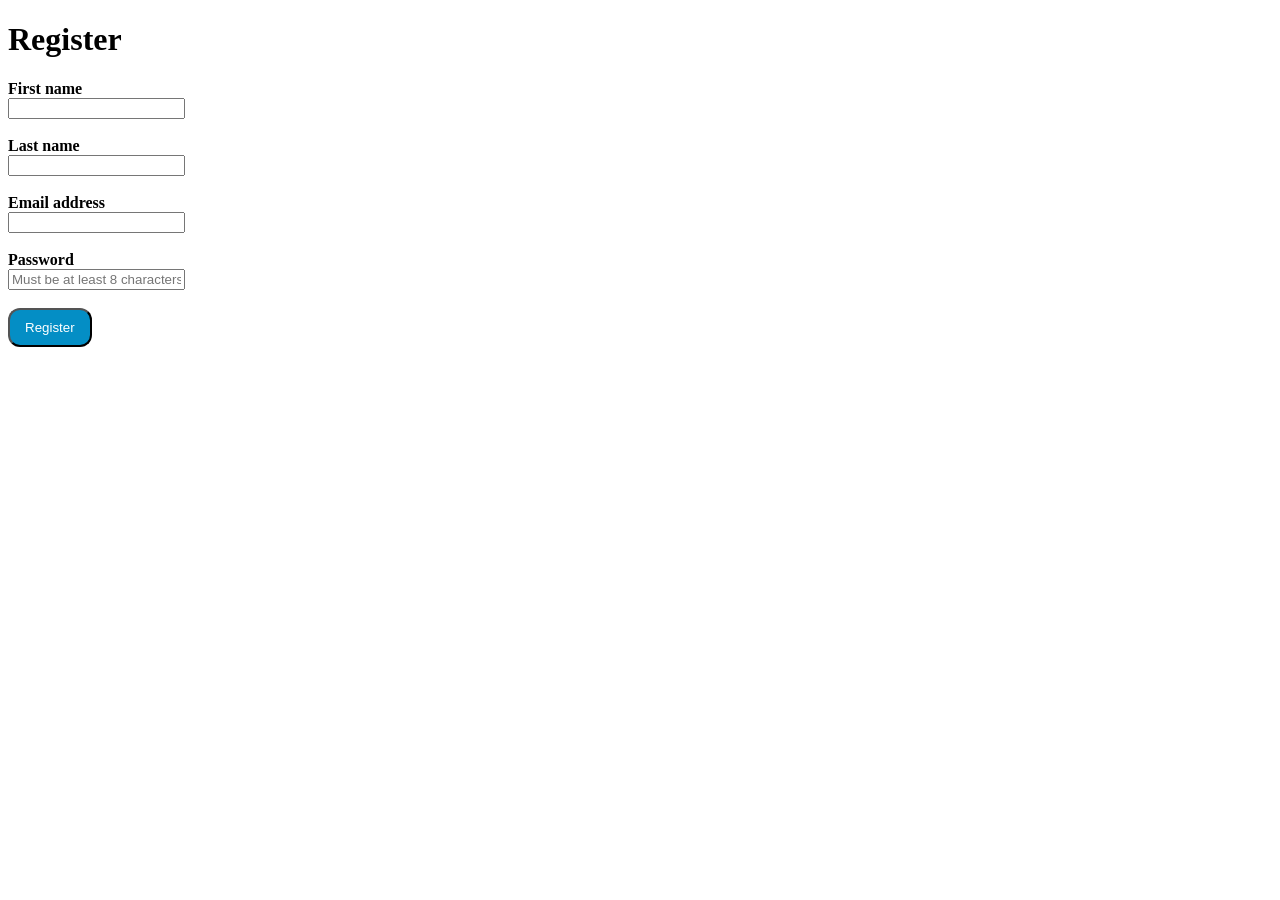
==== HTMLTask001/index2.html @ 426c320d "13.11.25 task v2" ====
<!DOCTYPE html>
<html lang="en">
<head>
    <meta charset="UTF-8">
    <meta name="viewport" content="width=device-width, initial-scale=1.0">
    <title>FirstSite</title>
</head>
<body>
    <h1>Register</h1>
    <label for=""><b>First name</b></label> <br> 
    <input type="text"> <br> <br>
    <label for=""><b>Last name</b></label> <br>
    <input type="text"> <br> <br>
    <label for=""><b>Email address</b></label> <br>
    <input type="email">  <br> <br>
    <label for=""><b>Password</b></label> <br>
    <input type="text" placeholder="Must be at least 8 characters"> <br> <br>
    <input type="button" value="Register" style="background-color: rgb(4, 142, 197); border-radius: 12px ; color: white; padding-bottom: 10px; padding-top: 10px;padding-left: 15px;padding-right: 15px;">


</body>
</html>
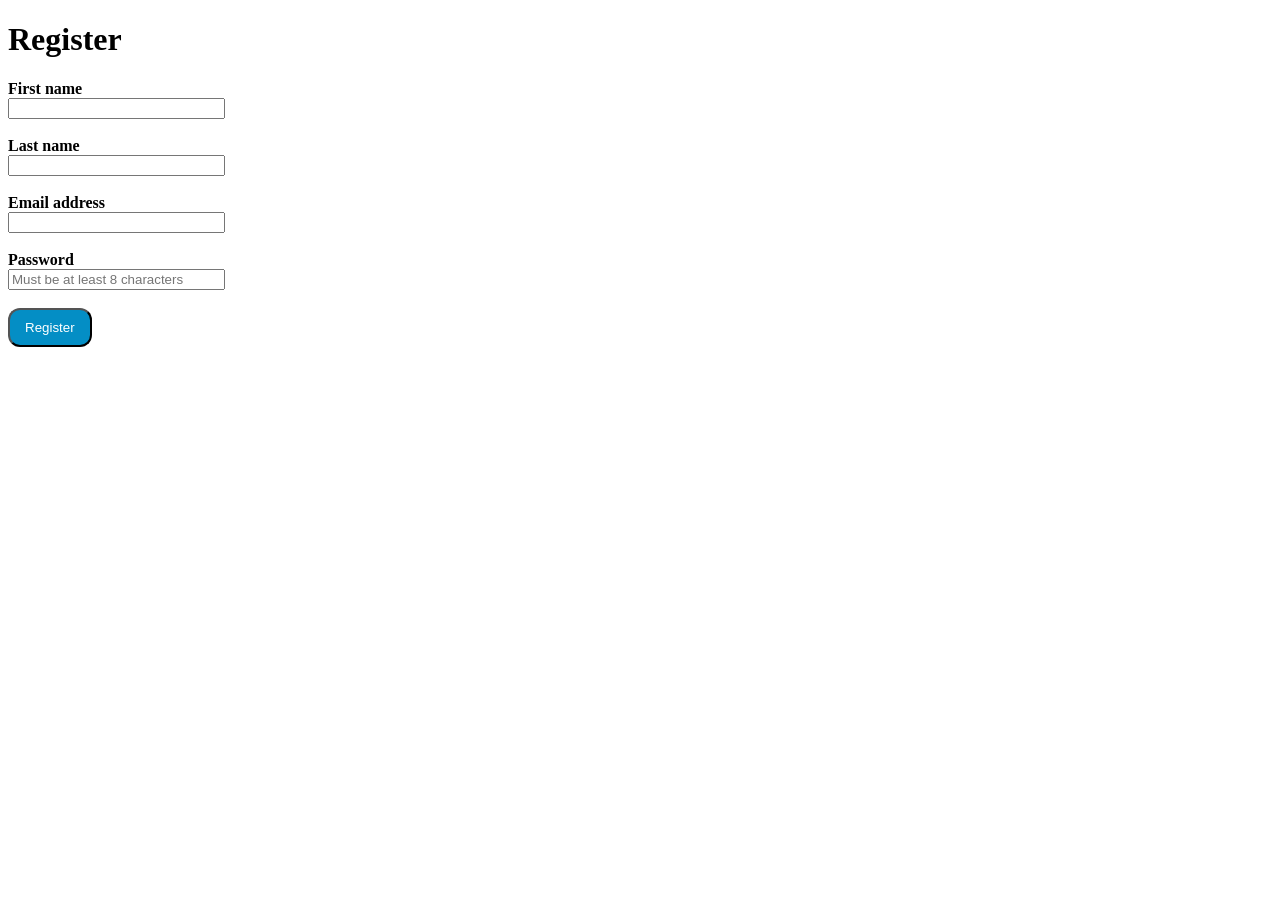
==== commit 61dc5545: "14.11.25 task # Conflicts: #	HTMLTask001/index2.html" ====
--- a/HTMLTask001/index2.html
+++ b/HTMLTask001/index2.html
@@ -2,21 +2,21 @@
 <html lang="en">
 <head>
     <meta charset="UTF-8">
-    <meta name="viewport" content="width=device-width, initial-scale=1.0">
-    <title>FirstSite</title>
+    <title>FormSite</title>
 </head>
 <body>
-    <h1>Register</h1>
-    <label for=""><b>First name</b></label> <br> 
-    <input type="text"> <br> <br>
-    <label for=""><b>Last name</b></label> <br>
-    <input type="text"> <br> <br>
-    <label for=""><b>Email address</b></label> <br>
-    <input type="email">  <br> <br>
-    <label for=""><b>Password</b></label> <br>
-    <input type="text" placeholder="Must be at least 8 characters"> <br> <br>
-    <input type="button" value="Register" style="background-color: rgb(4, 142, 197); border-radius: 12px ; color: white; padding-bottom: 10px; padding-top: 10px;padding-left: 15px;padding-right: 15px;">
-
-
+<form action="https://httpbin.org/post&quot" method="get" target="_blank">
+<h1>Register</h1>
+<label><b>First name</b></label> <br>
+<input type="text" size="25px"> <br> <br>
+<label><b>Last name</b></label> <br>
+<input type="text" size="25px"> <br> <br>
+<label><b>Email address</b></label> <br>
+<input type="email" size="25px"> <br> <br>
+<label><b>Password</b></label> <br>
+<input type="password" size="25px" placeholder="Must be at least 8 characters"> <br> <br>
+<input type="submit" value="Register"
+       style="background-color: rgb(4, 142, 197); border-radius: 12px ; color: white; padding-bottom: 10px; padding-top: 10px;padding-left: 15px;padding-right: 15px;">
+</form>
 </body>
 </html>
